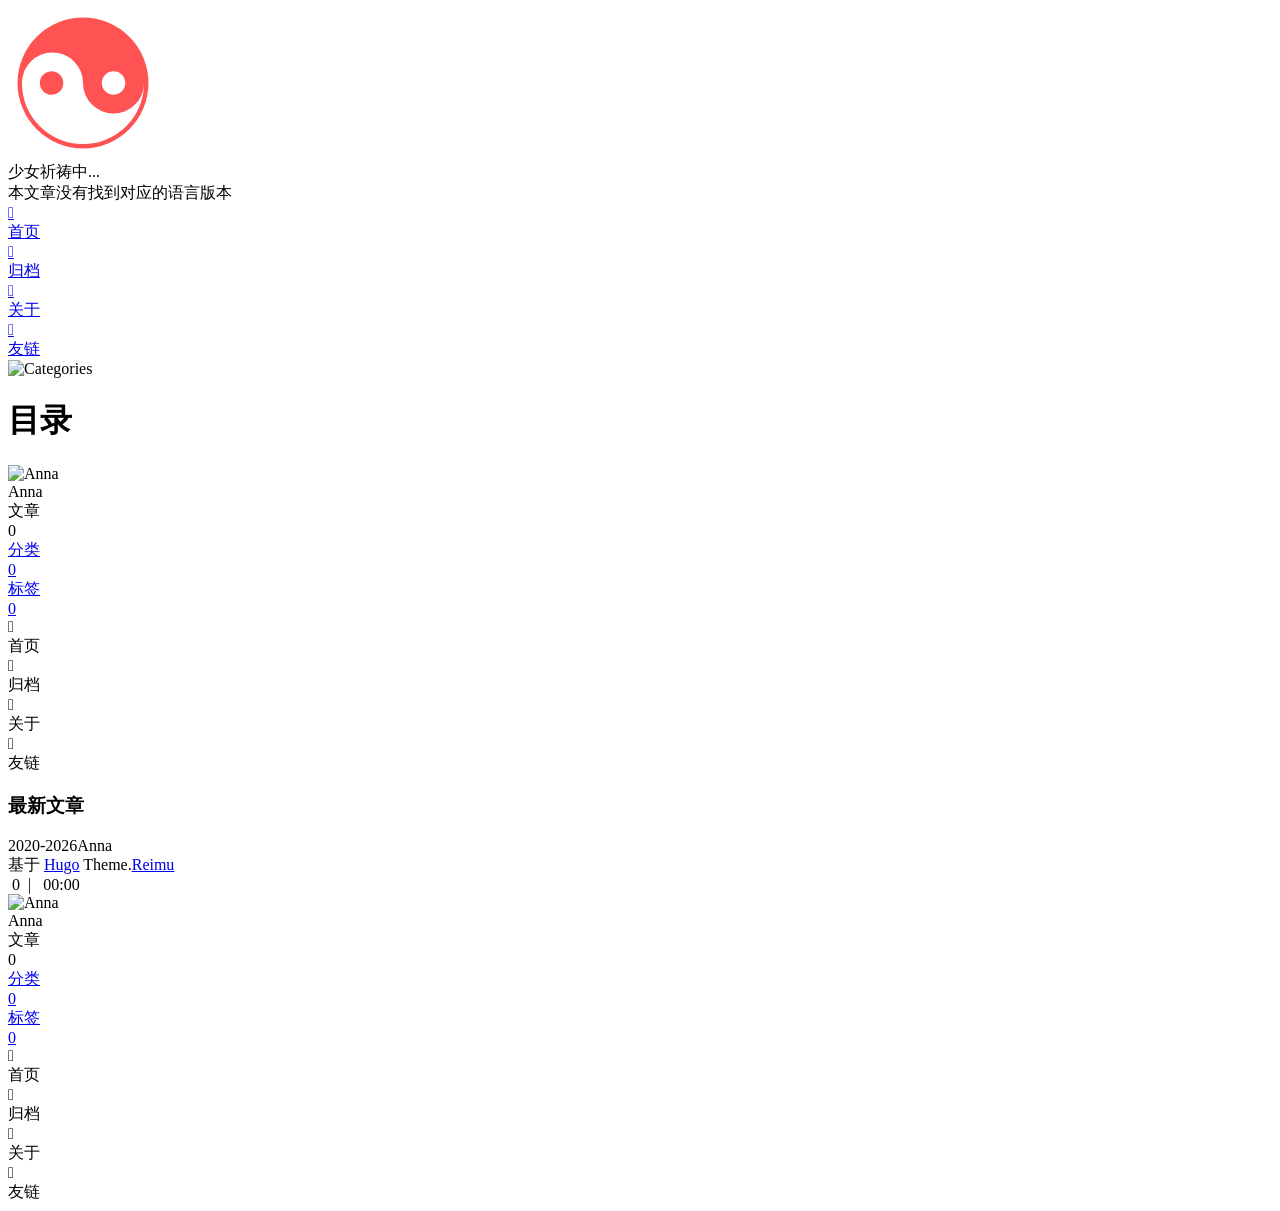
==== categories/index.html @ 035e9e40 "add new post:1.Linux命令ssh" ====
<!doctype html>
<html
  lang="zh-cn" 
  data-theme-mode="auto"
  >
  <head><meta charset="utf-8" />
<meta
  name="viewport"
  content="width=device-width, initial-scale=1, shrink-to-fit=no"
/><title>
  目录 | Anna
</title>
<meta name="description" content=""/><script>
  window.siteConfig = JSON.parse("{\"anchor_icon\":null,\"base\":\"https://lloyal-sudo.github.io/anna/\",\"clipboard\":{\"copyright\":{\"count\":50,\"enable\":false,\"license_type\":\"by-nc-sa\"},\"fail\":{\"en\":\"Copy failed (ﾟ⊿ﾟ)ﾂ\",\"zh-cn\":\"复制失败 (ﾟ⊿ﾟ)ﾂ\"},\"success\":{\"en\":\"Copy successfully (*^▽^*)\",\"zh-cn\":\"复制成功 (*^▽^*)\"}},\"code_block\":{\"expand\":true},\"icon_font\":\"4552607_4k4bc36ef96\",\"outdate\":{\"daysago\":180,\"enable\":false,\"message\":{\"en\":\"This article was last updated on {time}. Please note that the content may no longer be applicable.\",\"zh-cn\":\"本文最后更新于 {time}，请注意文中内容可能已不适用。\"}}}");
  
</script>
<link rel="preconnect" href="https://fonts.gstatic.com" crossorigin />
<link
  rel="preload"
  as="style"
  href="https://fonts.googleapis.com/css?family=Mulish:400,400italic,700,700italic%7cNoto%20Serif%20SC:400,400italic,700,700italic%7c&amp;display=swap"
/>
<link
  rel="stylesheet"
  href="https://fonts.googleapis.com/css?family=Mulish:400,400italic,700,700italic%7cNoto%20Serif%20SC:400,400italic,700,700italic%7c&amp;display=swap"
  media="print"
  onload="this.media='all'"
/>
<link
    rel="preload"
    href="//at.alicdn.com/t/c/font_4552607_4k4bc36ef96.woff2"
    as="font"
    type="font/woff2"
    crossorigin="anonymous"
  /><link rel="stylesheet" href="/anna/css/loader.min.ac746e154f756f8220326eeb52a719f142ab038be5a8ddf30ea5ef15ef2356ea.css" /><meta property="og:type" content="website" />
  <meta property="og:title" content="目录 | Anna" />
  <meta
    property="og:description"
    content=""
  />
  <meta property="og:url" content="https://lloyal-sudo.github.io/anna/categories/" />
  <meta
    property="og:site_name"
    content="欢迎来到紫竹网站"
  />
  <meta property="og:image" content="https://example.com" />
  <meta property="article:author" content="Anna" />
  <meta property="article:published_time" content="0001-01-01T00:00:00&#43;00:00" />
  <meta property="article:modified_time" content="0001-01-01T00:00:00&#43;00:00" /><meta name="twitter:card" content="summary" /><meta name="twitter:image" content="https://example.com" /><link rel="alternate" type="application/rss+xml" href="https://lloyal-sudo.github.io/anna/categories/index.xml" title="欢迎来到紫竹网站">
<link rel="shortcut icon" href="/anna/favicon.ico"><link rel="stylesheet" href="/anna/css/main.min.ab24545bba583493264f1118ca8a20f66bf61c089488ae4fe3852020291c05f8.css" /><link
    rel="preload"
    as="style"
    href="https://npm.webcache.cn/photoswipe@5.4.4/dist/photoswipe.css"
    integrity="sha384-IfxC36XL/toUyJ939C73PcgMuRzAZuIzZxE38drsmO5p6jD7ei&#43;Zx/1oA/0l8ysE" crossorigin="anonymous"
    onload="this.onload=null;this.rel='stylesheet'"
  /><link
    rel="preload"
    as="style"
    href="https://npm.webcache.cn/katex@0.16.24/dist/katex.min.css"
    integrity="sha384-tTgKLjMYmJr94v8qu2PE5MUGSMbyN2xiH266JUB3gpm8vnnJywd1dWSOEfrFz&#43;YI" crossorigin="anonymous"
    onload="this.onload=null;this.rel='stylesheet'"
  /><script
    src="https://npm.webcache.cn/pace-js@1.2.4/pace.min.js"
    
    
    
    
    integrity="sha384-k6YtvFUEIuEFBdrLKJ3YAUbBki333tj1CSUisai5Cswsg9wcLNaPzsTHDswp4Az8" crossorigin="anonymous"></script><link
    rel="stylesheet"
    href="https://npm.webcache.cn/@reimujs/aos@0.1.2/dist/aos.css"
    integrity="sha384-GMRP93c6Hkz9JVKGAuRR3nTS7M07RwPgTFenXiosjq2VbVgvdDNcz1g6Mkj8AONa" crossorigin="anonymous"/></head>
  <body><div id='loader'>
    <div class="loading-left-bg loading-bg"></div>
    <div class="loading-right-bg loading-bg"></div>
    <div class="spinner-box">
      <div class="loading-taichi rotate"><svg width="150" height="150" viewBox="0 0 1024 1024" class="icon" version="1.1" xmlns="https://www.w3.org/2000/svg" shape-rendering="geometricPrecision">
            <path d="M303.5 432A80 80 0 0 1 291.5 592A80 80 0 0 1 303.5 432z" fill="var(--red-1, #ff5252)" />
            <path d="M512 65A447 447 0 0 1 512 959L512 929A417 417 0 0 0 512 95A417 417 0 0 0 512 929L512 959A447 447 0 0 1 512 65z 
          M512 95A417 417 0 0 1 929 512A208.5 208.5 0 0 1 720.5 720.5L720.5 592A80 80 0 0 0 720.5 432A80 80 0 0 0 720.5 592L720.5 720.5A208.5 208.5 0 0 1 512 512A208.5 208.5 0 0 0 303.5 303.5A208.5 208.5 0 0 0 95 512A417 417 0 0 1 512 95z" fill="var(--red-1, #ff5252)" />
          </svg></div><div class="loading-word">少女祈祷中...</div>
    </div>
  </div>
  </div>
  <script>
    var time = null;
    var loaderEl = document.getElementById('loader');
    var startLoading = () => {
      time = Date.now();
      loaderEl.classList.remove("loading");
    }
    var hideLoader = () => {
      document.body.style.overflow = 'auto';
      loader.classList.add('loading');
    };

    var endLoading = () => {
      if (!time) {
        hideLoader();
      } else {
        if (Date.now() - time > 500) {
          time = null;
          hideLoader();
        } else {
          setTimeout(endLoading, 500 - (Date.now() - time));
          time = null;
        }
      }
    }
    window.addEventListener('DOMContentLoaded', endLoading);
    loaderEl.addEventListener('click', endLoading);
  </script><div id="copy-tooltip"></div>
<div id="lang-tooltip">
本文章没有找到对应的语言版本
</div>
<div id="heatmap-tooltip"></div><div id="container">
      <div id="wrap"><div id="header-nav">
  <nav id="main-nav" aria-label="Primary navigation"><a class="main-nav-link-wrap" href="/anna/"><div class='main-nav-icon icon rotate'>&#xe62b;</div><span class="main-nav-link">首页</span>
      </a><a class="main-nav-link-wrap" href="/anna/archives"><div class='main-nav-icon icon rotate'>&#xe62b;</div><span class="main-nav-link">归档</span>
      </a><a class="main-nav-link-wrap" href="/anna/about"><div class='main-nav-icon icon rotate'>&#xe62b;</div><span class="main-nav-link">关于</span>
      </a><a class="main-nav-link-wrap" href="/anna/friend"><div class='main-nav-icon icon rotate'>&#xe62b;</div><span class="main-nav-link">友链</span>
      </a><a id="main-nav-toggle" class="nav-icon" aria-label="Toggle navigation" role="button"></a>
  </nav>
  <nav id="sub-nav" aria-label="Secondary navigation"><a id="nav-rss-link" class="nav-icon" href="/anna/categories/index.xml" title="RSS 订阅" aria-label="RSS 订阅" target="_blank"></a></nav><a href="https://github.com/D-Sketon/hugo-theme-reimu" class="triangle-badge" title="github" target="_blank" rel="noopener nofollow noreferrer">
      <div class="icon icon-github triangle-badge-icon"></div>
    </a></div>
<header id="header" aria-label="Site header"><picture><source media="(max-width: 479px)" srcset="/anna/images/banner-600w.webp"><source media="(max-width: 799px)" srcset="/anna/images/banner-800w.webp"><source media="(min-width: 800px)" srcset="/anna/images/banner.webp"><img  fetchpriority="high" src="https://example.com" alt="Categories"></picture><img alt="Categories" style="visibility: hidden;"><div id="header-outer">
    <div id="header-title"><span id="logo">
            <h1 data-aos="slide-up">目录</h1>
          </span><h2 id="subtitle-wrap" data-aos="slide-down"></h2></div>
  </div>
</header><div id="content"
          aria-label="Page content"
          
          class="sidebar-right"  ><aside id="sidebar" aria-label="Sidebar"><div class="sidebar-wrapper-container "><div class="sidebar-wrapper">
    <div
      class="sidebar-wrap"
      data-aos="fade-up"
    ><div class="sidebar-author">
  <img
    data-src="/anna/avatar/avatar.webp"
    data-sizes="auto"
    alt="Anna"
    class="lazyload"
  />
  <div class="sidebar-author-name">Anna</div>
  <div class="sidebar-description"></div>
</div>
<div class="sidebar-state">
  <div class="sidebar-state-article">
    <div>文章</div><div class="sidebar-state-number">0</div>
  </div>
  <a class="sidebar-state-category" href="/anna/categories/" aria-label="sidebar-state-category-link">
    <div>分类</div>
    <div class="sidebar-state-number">
      0
    </div>
  </a>
  <a class="sidebar-state-tag" href="/anna/tags/" aria-label="sidebar-state-tag-link">
    <div>标签</div>
    <div class="sidebar-state-number">0</div>
  </a>
</div>
<div class="sidebar-social" ></div><div class="sidebar-menu"><div class="sidebar-menu-link-wrap">
      <a
        class="sidebar-menu-link-dummy"
        href="/anna/"
        aria-label="首页"
      ></a><div class='sidebar-menu-icon icon rotate'>&#xe62b;</div><div class="sidebar-menu-link">首页</div>
    </div><div class="sidebar-menu-link-wrap">
      <a
        class="sidebar-menu-link-dummy"
        href="/anna/archives"
        aria-label="归档"
      ></a><div class='sidebar-menu-icon icon rotate'>&#xe62b;</div><div class="sidebar-menu-link">归档</div>
    </div><div class="sidebar-menu-link-wrap">
      <a
        class="sidebar-menu-link-dummy"
        href="/anna/about"
        aria-label="关于"
      ></a><div class='sidebar-menu-icon icon rotate'>&#xe62b;</div><div class="sidebar-menu-link">关于</div>
    </div><div class="sidebar-menu-link-wrap">
      <a
        class="sidebar-menu-link-dummy"
        href="/anna/friend"
        aria-label="友链"
      ></a><div class='sidebar-menu-icon icon rotate'>&#xe62b;</div><div class="sidebar-menu-link">友链</div>
    </div></div></div>
  </div><div class="sidebar-widget"><div class="widget-wrapper">
    <div
      class="widget-wrap"
      data-aos="fade-up"
    >
      <h3 class="widget-title">最新文章</h3>
      <div class="widget">
        <ul></ul>
      </div>
    </div>
  </div></div></div></aside>
<section id="main" aria-label="Main content"><div
    class="archives-outer-wrap"
    data-aos="fade-up"
  >
    <div
      class="
        category-wrap
      "
    ></div>
  </div></section>
        </div><footer id="footer" aria-label="Site footer">
  <div style="width: 100%; overflow: hidden">
    <div class="footer-line"></div>
  </div>
  <div id="footer-info"><div>
      <span class="icon-copyright"></span>2020-2026<span class="footer-info-sep rotate"></span>Anna
    </div><div>
        基于&nbsp;<a
          href="https://gohugo.io/"
          target="_blank"
          rel="noopener nofollow noreferrer"
          >Hugo</a
        >&nbsp;Theme.<a
          href="https://github.com/D-Sketon/hugo-theme-reimu"
          target="_blank"
          rel="noopener nofollow noreferrer"
          >Reimu</a
        >
      </div><div>
        <span class="icon-brush"
          >&nbsp;0</span
        >
        &nbsp;|&nbsp;
        <span class="icon-coffee">&nbsp;00:00</span>
      </div></div>
</footer>
<div class="sidebar-top">
            <div class="sidebar-top-taichi rotate"></div>
            <div class="arrow-up"></div>
          </div><div id="mask" class="hide"></div>
      </div><nav id="mobile-nav" aria-label="Mobile navigation">
  <div class="sidebar-wrap"><div class="sidebar-author">
  <img
    data-src="/anna/avatar/avatar.webp"
    data-sizes="auto"
    alt="Anna"
    class="lazyload"
  />
  <div class="sidebar-author-name">Anna</div>
  <div class="sidebar-description"></div>
</div>
<div class="sidebar-state">
  <div class="sidebar-state-article">
    <div>文章</div><div class="sidebar-state-number">0</div>
  </div>
  <a class="sidebar-state-category" href="/anna/categories/" aria-label="sidebar-state-category-link">
    <div>分类</div>
    <div class="sidebar-state-number">
      0
    </div>
  </a>
  <a class="sidebar-state-tag" href="/anna/tags/" aria-label="sidebar-state-tag-link">
    <div>标签</div>
    <div class="sidebar-state-number">0</div>
  </a>
</div>
<div class="sidebar-social" ></div><div class="sidebar-menu"><div class="sidebar-menu-link-wrap">
      <a
        class="sidebar-menu-link-dummy"
        href="/anna/"
        aria-label="首页"
      ></a><div class='sidebar-menu-icon icon rotate'>&#xe62b;</div><div class="sidebar-menu-link">首页</div>
    </div><div class="sidebar-menu-link-wrap">
      <a
        class="sidebar-menu-link-dummy"
        href="/anna/archives"
        aria-label="归档"
      ></a><div class='sidebar-menu-icon icon rotate'>&#xe62b;</div><div class="sidebar-menu-link">归档</div>
    </div><div class="sidebar-menu-link-wrap">
      <a
        class="sidebar-menu-link-dummy"
        href="/anna/about"
        aria-label="关于"
      ></a><div class='sidebar-menu-icon icon rotate'>&#xe62b;</div><div class="sidebar-menu-link">关于</div>
    </div><div class="sidebar-menu-link-wrap">
      <a
        class="sidebar-menu-link-dummy"
        href="/anna/friend"
        aria-label="友链"
      ></a><div class='sidebar-menu-icon icon rotate'>&#xe62b;</div><div class="sidebar-menu-link">友链</div>
    </div></div></div></nav>
</div><meting-js
        theme="var(--color-link)"
        id="2265921590"server="netease"type="playlist"fixed="true">
      </meting-js><script
    src="https://npm.webcache.cn/lazysizes@5.3.2/lazysizes.min.js"
    
    
    
    
    integrity="sha384-3gT/vsepWkfz/ff7PpWNUeMzeWoH3cDhm/A8jM7ouoAK0/fP/9bcHHR5kHq2nf&#43;e" crossorigin="anonymous"></script><script
    src="https://npm.webcache.cn/clipboard@2.0.11/dist/clipboard.min.js"
    
    
    
    
    integrity="sha384-J08i8An/QeARD9ExYpvphB8BsyOj3Gh2TSh1aLINKO3L0cMSH2dN3E22zFoXEi0Q" crossorigin="anonymous"></script><script src="/anna/js/main.js" integrity="" crossorigin="anonymous"  ></script><script src="/anna/js/aos.js" integrity="" crossorigin="anonymous"  ></script><script>
    var aosInit = () => {
      AOS.init({
        duration: 1000,
        easing: "ease",
        once: true,
        offset: 50,
      });
    };
    if (document.readyState === "loading") {
      document.addEventListener("DOMContentLoaded", aosInit);
    } else {
      aosInit();
    }
  </script><script src="/anna/js/pjax_main.js" integrity="" crossorigin="anonymous" data-pjax ></script><script>
  var setupFirework = () => {
    if (! false  || !window.matchMedia('(max-width: 768px)').matches) {
      if (window.firework) {
        const options = JSON.parse("{\"excludeelements\":[\"a\",\"button\"],\"particles\":[{\"colors\":[\"var(--red-1)\",\"var(--red-2)\",\"var(--red-3)\",\"var(--red-4)\"],\"duration\":[1200,1800],\"easing\":\"easeOutExpo\",\"move\":[\"emit\"],\"number\":20,\"shape\":\"circle\",\"shapeOptions\":{\"alpha\":[0.3,0.5],\"radius\":[16,32]}},{\"colors\":[\"var(--red-0)\"],\"duration\":[1200,1800],\"easing\":\"easeOutExpo\",\"move\":[\"diffuse\"],\"number\":1,\"shape\":\"circle\",\"shapeOptions\":{\"alpha\":[0.2,0.5],\"lineWidth\":6,\"radius\":20}}]}");
        options.excludeElements = options.excludeelements;
        delete options.excludeelements;
        window.firework(options);
      }
    }
  }
</script><script
    src="https://npm.webcache.cn/mouse-firework@0.2.0/dist/index.umd.js"
    defer
    
    
    onload="setupFirework()"
    integrity="sha384-qi9WggRt19tv8Vc7pCHW3ulMNLwrn515zaLEWZjl1px07vz8&#43;pUoWX8n1rgq282T" crossorigin="anonymous"></script>

<div id="lazy-script">
  <div><script data-pjax>
        window.REIMU_POST = {
          author: "Anna",
          title: "Categories",
          url: "https:\/\/lloyal-sudo.github.io\/anna\/categories\/",
          description: "",
          cover: "https:\/\/example.com",
        };
      </script><script src="/anna/js/insert_highlight.js" integrity="" crossorigin="anonymous" data-pjax ></script><script src="/anna/js/tabs.js" integrity="" crossorigin="anonymous" data-pjax defer></script><script type="module" data-pjax>const PhotoSwipeLightbox = (await safeImport("https:\/\/npm.webcache.cn\/photoswipe@5.4.4\/dist\/photoswipe-lightbox.esm.min.js", "sha384-DiL6M\/gG\u002bwmTxmCRZyD1zee6lIhawn5TGvED0FOh7fXcN9B0aZ9dexSF\/N6lrZi\/")).default;const initPswp = (gallery, children) => {
          if (_$$(`${gallery} ${children}`).length > 0) {
            new PhotoSwipeLightbox({
              gallery,
              children,pswpModule: () => safeImport("https:\/\/npm.webcache.cn\/photoswipe@5.4.4\/dist\/photoswipe.esm.min.js", "sha384-WkkO3GCmgkC3VQWpaV8DqhKJqpzpF9JoByxDmnV8\u002boTJ7m3DfYEWX1fu1scuS4\u002bs")}).init();
          }
        }
        const pswp = () => {
          initPswp('.article-entry', 'a.article-gallery-item');
          initPswp('.article-gallery', 'a.article-gallery-item');
        }
        pswp()
      </script><script
    src="https://npm.webcache.cn/qrcode@1.5.1/build/qrcode.js"
    defer
    
    data-pjax
    
    integrity="sha384-VT1EeewTCEXgndcPMQ0PzV&#43;uVFYjxFIjmAA7s5gcMX9t4Dt5TD&#43;OVQIn7NJWIXn7" crossorigin="anonymous"></script><script
    src="https://npm.webcache.cn/@zumer/snapdom@1.9.14/dist/snapdom.min.js"
    defer
    
    data-pjax
    
    integrity="sha384-OEQ&#43;fJp/Mvi2uzBREXybtxryJvLytWapuHu4EE6LPwTKUwATYcc55tPPcZTzVcmx" crossorigin="anonymous"></script></div>
</div><script>
    if ('serviceWorker' in navigator) {
      navigator.serviceWorker.getRegistrations().then((registrations) => {
        for (let registration of registrations) {
          registration.unregister();
        }
      });
    }
  </script><script>
  const reimuCopyright = String.raw`
   ______     ______     __     __    __     __  __    
  /\  == \   /\  ___\   /\ \   /\ "-./  \   /\ \/\ \   
  \ \  __<   \ \  __\   \ \ \  \ \ \-./\ \  \ \ \_\ \  
   \ \_\ \_\  \ \_____\  \ \_\  \ \_\ \ \_\  \ \_____\ 
    \/_/ /_/   \/_____/   \/_/   \/_/  \/_/   \/_____/ 
                                                    
  `;
  console.log(String.raw`%c ${reimuCopyright}`, "color: #ff5252;");
  console.log(
    "%c Theme.Reimu" + " %c https://github.com/D-Sketon/hugo-theme-reimu ",
    "color: white; background: #ff5252; padding:5px 0;",
    "padding:4px;border:1px solid #ff5252;",
  );
</script></body>
</html>
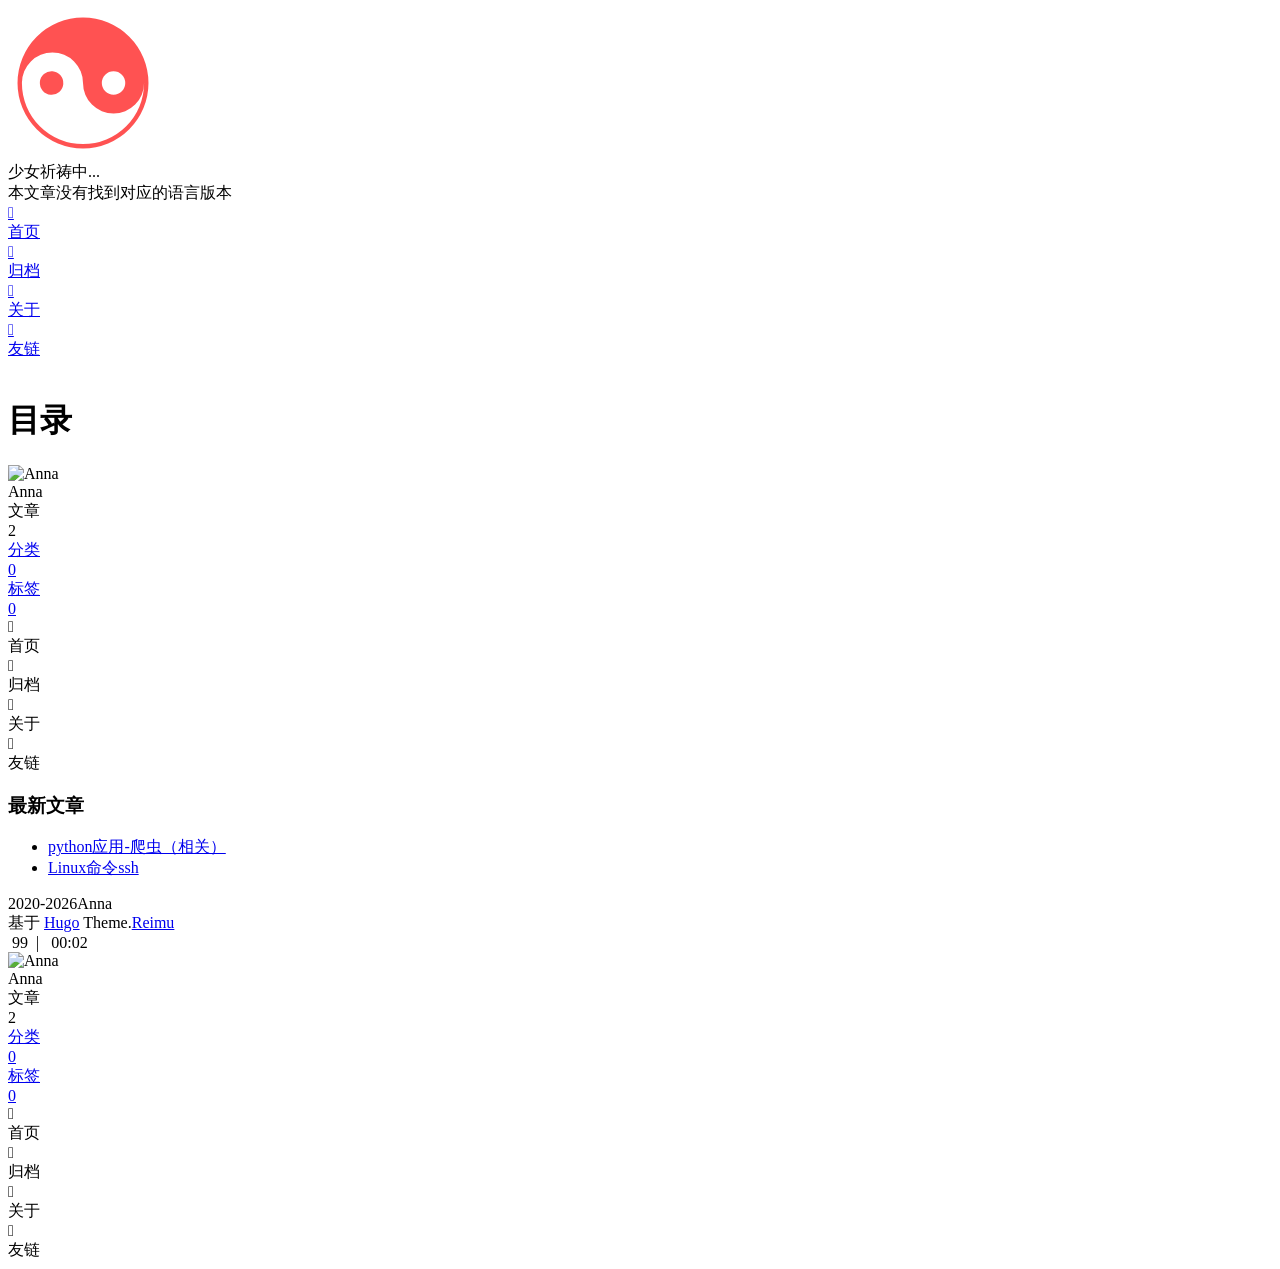
==== commit 337c832b: "add new post:python应用-爬虫（相关）" ====
--- a/categories/index.html
+++ b/categories/index.html
@@ -147,7 +147,7 @@
 </div>
 <div class="sidebar-state">
   <div class="sidebar-state-article">
-    <div>文章</div><div class="sidebar-state-number">0</div>
+    <div>文章</div><div class="sidebar-state-number">2</div>
   </div>
   <a class="sidebar-state-category" href="/anna/categories/" aria-label="sidebar-state-category-link">
     <div>分类</div>
@@ -192,7 +192,11 @@
     >
       <h3 class="widget-title">最新文章</h3>
       <div class="widget">
-        <ul></ul>
+        <ul><li>
+              <a href="/anna/post/anna02/" title="python应用-爬虫（相关）">python应用-爬虫（相关）</a>
+            </li><li>
+              <a href="/anna/post/anna01/" title="Linux命令ssh">Linux命令ssh</a>
+            </li></ul>
       </div>
     </div>
   </div></div></div></aside>
@@ -226,10 +230,10 @@
         >
       </div><div>
         <span class="icon-brush"
-          >&nbsp;0</span
+          >&nbsp;99</span
         >
         &nbsp;|&nbsp;
-        <span class="icon-coffee">&nbsp;00:00</span>
+        <span class="icon-coffee">&nbsp;00:02</span>
       </div></div>
 </footer>
 <div class="sidebar-top">
@@ -249,7 +253,7 @@
 </div>
 <div class="sidebar-state">
   <div class="sidebar-state-article">
-    <div>文章</div><div class="sidebar-state-number">0</div>
+    <div>文章</div><div class="sidebar-state-number">2</div>
   </div>
   <a class="sidebar-state-category" href="/anna/categories/" aria-label="sidebar-state-category-link">
     <div>分类</div>
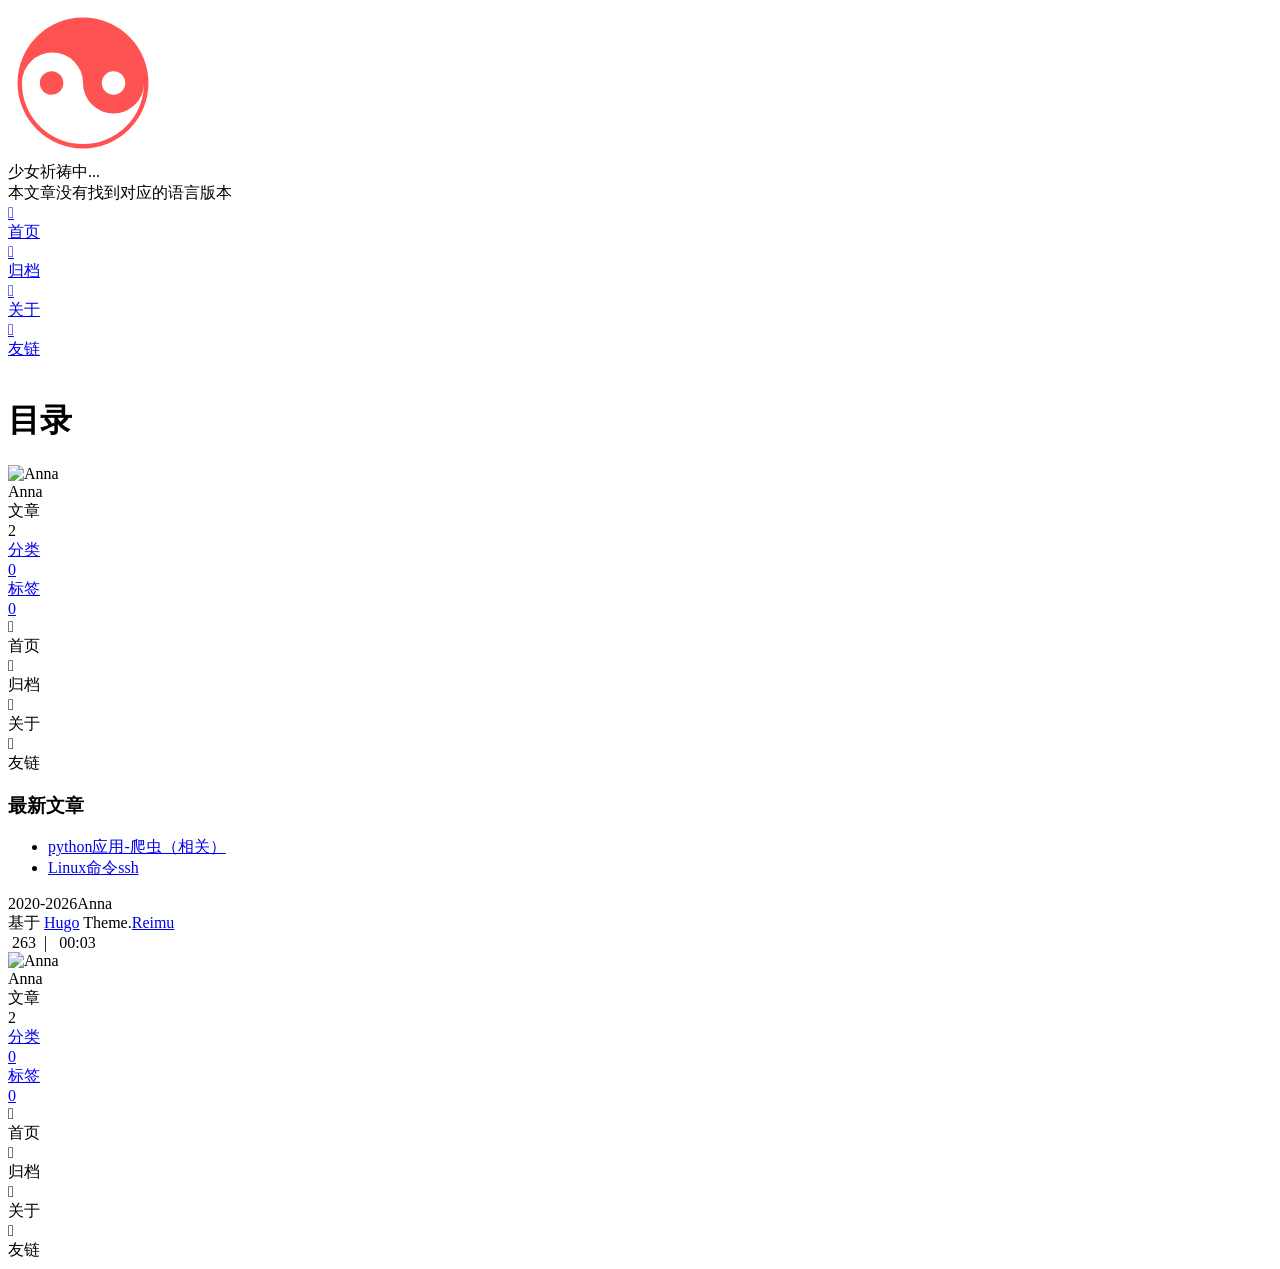
==== commit 507786dc: "add new post:python应用-爬虫（相关）" ====
--- a/categories/index.html
+++ b/categories/index.html
@@ -230,10 +230,10 @@
         >
       </div><div>
         <span class="icon-brush"
-          >&nbsp;99</span
+          >&nbsp;263</span
         >
         &nbsp;|&nbsp;
-        <span class="icon-coffee">&nbsp;00:02</span>
+        <span class="icon-coffee">&nbsp;00:03</span>
       </div></div>
 </footer>
 <div class="sidebar-top">
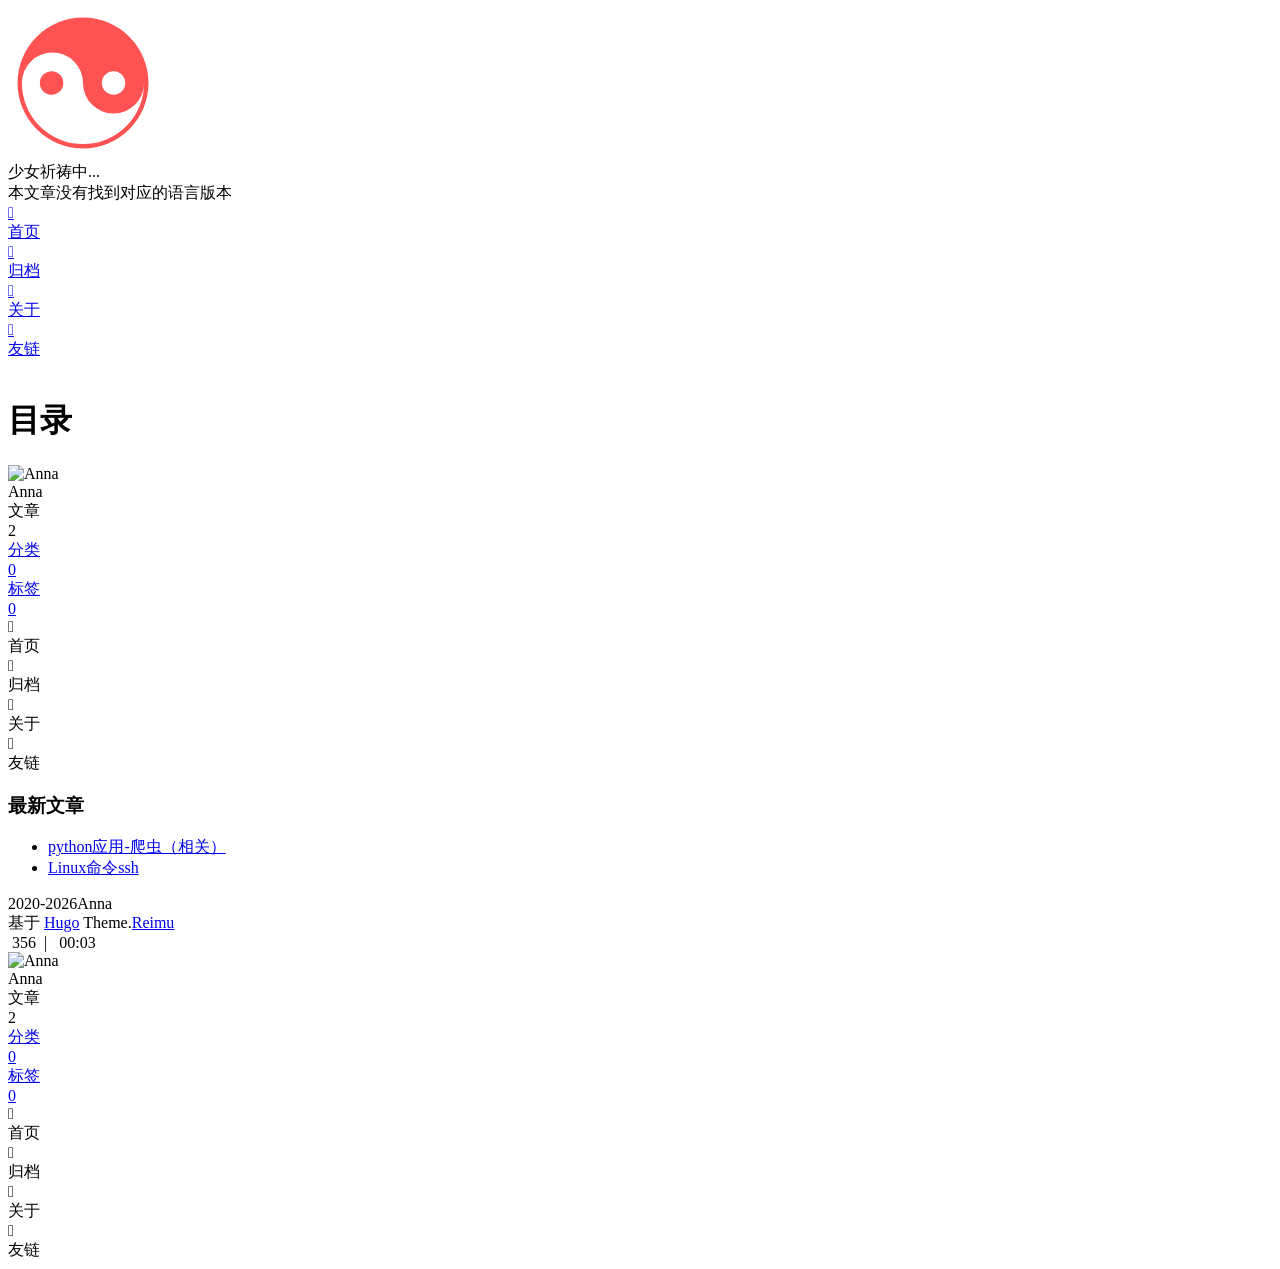
==== commit cbd419c2: "add new post:python应用-爬虫（相关）" ====
--- a/categories/index.html
+++ b/categories/index.html
@@ -3,7 +3,7 @@
   lang="zh-cn" 
   data-theme-mode="auto"
   >
-  <head><meta charset="utf-8" />
+  <head><script src="/anna/livereload.js?mindelay=10&amp;v=2&amp;port=1313&amp;path=anna/livereload" data-no-instant defer></script><meta charset="utf-8" />
 <meta
   name="viewport"
   content="width=device-width, initial-scale=1, shrink-to-fit=no"
@@ -11,7 +11,7 @@
   目录 | Anna
 </title>
 <meta name="description" content=""/><script>
-  window.siteConfig = JSON.parse("{\"anchor_icon\":null,\"base\":\"https://lloyal-sudo.github.io/anna/\",\"clipboard\":{\"copyright\":{\"count\":50,\"enable\":false,\"license_type\":\"by-nc-sa\"},\"fail\":{\"en\":\"Copy failed (ﾟ⊿ﾟ)ﾂ\",\"zh-cn\":\"复制失败 (ﾟ⊿ﾟ)ﾂ\"},\"success\":{\"en\":\"Copy successfully (*^▽^*)\",\"zh-cn\":\"复制成功 (*^▽^*)\"}},\"code_block\":{\"expand\":true},\"icon_font\":\"4552607_4k4bc36ef96\",\"outdate\":{\"daysago\":180,\"enable\":false,\"message\":{\"en\":\"This article was last updated on {time}. Please note that the content may no longer be applicable.\",\"zh-cn\":\"本文最后更新于 {time}，请注意文中内容可能已不适用。\"}}}");
+  window.siteConfig = JSON.parse("{\"anchor_icon\":null,\"base\":\"http://localhost:1313/anna/\",\"clipboard\":{\"copyright\":{\"count\":50,\"enable\":false,\"license_type\":\"by-nc-sa\"},\"fail\":{\"en\":\"Copy failed (ﾟ⊿ﾟ)ﾂ\",\"zh-cn\":\"复制失败 (ﾟ⊿ﾟ)ﾂ\"},\"success\":{\"en\":\"Copy successfully (*^▽^*)\",\"zh-cn\":\"复制成功 (*^▽^*)\"}},\"code_block\":{\"expand\":true},\"icon_font\":\"4552607_4k4bc36ef96\",\"outdate\":{\"daysago\":180,\"enable\":false,\"message\":{\"en\":\"This article was last updated on {time}. Please note that the content may no longer be applicable.\",\"zh-cn\":\"本文最后更新于 {time}，请注意文中内容可能已不适用。\"}}}");
   
 </script>
 <link rel="preconnect" href="https://fonts.gstatic.com" crossorigin />
@@ -32,13 +32,13 @@
     as="font"
     type="font/woff2"
     crossorigin="anonymous"
-  /><link rel="stylesheet" href="/anna/css/loader.min.ac746e154f756f8220326eeb52a719f142ab038be5a8ddf30ea5ef15ef2356ea.css" /><meta property="og:type" content="website" />
+  /><link rel="stylesheet" href="/anna/css/loader.css" /><meta property="og:type" content="website" />
   <meta property="og:title" content="目录 | Anna" />
   <meta
     property="og:description"
     content=""
   />
-  <meta property="og:url" content="https://lloyal-sudo.github.io/anna/categories/" />
+  <meta property="og:url" content="http://localhost:1313/anna/categories/" />
   <meta
     property="og:site_name"
     content="欢迎来到紫竹网站"
@@ -46,8 +46,8 @@
   <meta property="og:image" content="https://example.com" />
   <meta property="article:author" content="Anna" />
   <meta property="article:published_time" content="0001-01-01T00:00:00&#43;00:00" />
-  <meta property="article:modified_time" content="0001-01-01T00:00:00&#43;00:00" /><meta name="twitter:card" content="summary" /><meta name="twitter:image" content="https://example.com" /><link rel="alternate" type="application/rss+xml" href="https://lloyal-sudo.github.io/anna/categories/index.xml" title="欢迎来到紫竹网站">
-<link rel="shortcut icon" href="/anna/favicon.ico"><link rel="stylesheet" href="/anna/css/main.min.ab24545bba583493264f1118ca8a20f66bf61c089488ae4fe3852020291c05f8.css" /><link
+  <meta property="article:modified_time" content="0001-01-01T00:00:00&#43;00:00" /><meta name="twitter:card" content="summary" /><meta name="twitter:image" content="https://example.com" /><link rel="alternate" type="application/rss+xml" href="http://localhost:1313/anna/categories/index.xml" title="欢迎来到紫竹网站">
+<link rel="shortcut icon" href="/anna/favicon.ico"><link rel="stylesheet" href="/anna/css/main.css" /><link
     rel="preload"
     as="style"
     href="https://npm.webcache.cn/photoswipe@5.4.4/dist/photoswipe.css"
@@ -230,7 +230,7 @@
         >
       </div><div>
         <span class="icon-brush"
-          >&nbsp;263</span
+          >&nbsp;356</span
         >
         &nbsp;|&nbsp;
         <span class="icon-coffee">&nbsp;00:03</span>
@@ -306,7 +306,7 @@
     
     
     
-    integrity="sha384-J08i8An/QeARD9ExYpvphB8BsyOj3Gh2TSh1aLINKO3L0cMSH2dN3E22zFoXEi0Q" crossorigin="anonymous"></script><script src="/anna/js/main.js" integrity="" crossorigin="anonymous"  ></script><script src="/anna/js/aos.js" integrity="" crossorigin="anonymous"  ></script><script>
+    integrity="sha384-J08i8An/QeARD9ExYpvphB8BsyOj3Gh2TSh1aLINKO3L0cMSH2dN3E22zFoXEi0Q" crossorigin="anonymous"></script><script src="/anna/js/main.js"  ></script><script src="/anna/js/aos.js"  ></script><script>
     var aosInit = () => {
       AOS.init({
         duration: 1000,
@@ -320,7 +320,7 @@
     } else {
       aosInit();
     }
-  </script><script src="/anna/js/pjax_main.js" integrity="" crossorigin="anonymous" data-pjax ></script><script>
+  </script><script src="/anna/js/pjax_main.js" data-pjax ></script><script>
   var setupFirework = () => {
     if (! false  || !window.matchMedia('(max-width: 768px)').matches) {
       if (window.firework) {
@@ -344,11 +344,11 @@
         window.REIMU_POST = {
           author: "Anna",
           title: "Categories",
-          url: "https:\/\/lloyal-sudo.github.io\/anna\/categories\/",
+          url: "http:\/\/localhost:1313\/anna\/categories\/",
           description: "",
           cover: "https:\/\/example.com",
         };
-      </script><script src="/anna/js/insert_highlight.js" integrity="" crossorigin="anonymous" data-pjax ></script><script src="/anna/js/tabs.js" integrity="" crossorigin="anonymous" data-pjax defer></script><script type="module" data-pjax>const PhotoSwipeLightbox = (await safeImport("https:\/\/npm.webcache.cn\/photoswipe@5.4.4\/dist\/photoswipe-lightbox.esm.min.js", "sha384-DiL6M\/gG\u002bwmTxmCRZyD1zee6lIhawn5TGvED0FOh7fXcN9B0aZ9dexSF\/N6lrZi\/")).default;const initPswp = (gallery, children) => {
+      </script><script src="/anna/js/insert_highlight.js" data-pjax ></script><script src="/anna/js/tabs.js" data-pjax defer></script><script type="module" data-pjax>const PhotoSwipeLightbox = (await safeImport("https:\/\/npm.webcache.cn\/photoswipe@5.4.4\/dist\/photoswipe-lightbox.esm.min.js", "sha384-DiL6M\/gG\u002bwmTxmCRZyD1zee6lIhawn5TGvED0FOh7fXcN9B0aZ9dexSF\/N6lrZi\/")).default;const initPswp = (gallery, children) => {
           if (_$$(`${gallery} ${children}`).length > 0) {
             new PhotoSwipeLightbox({
               gallery,
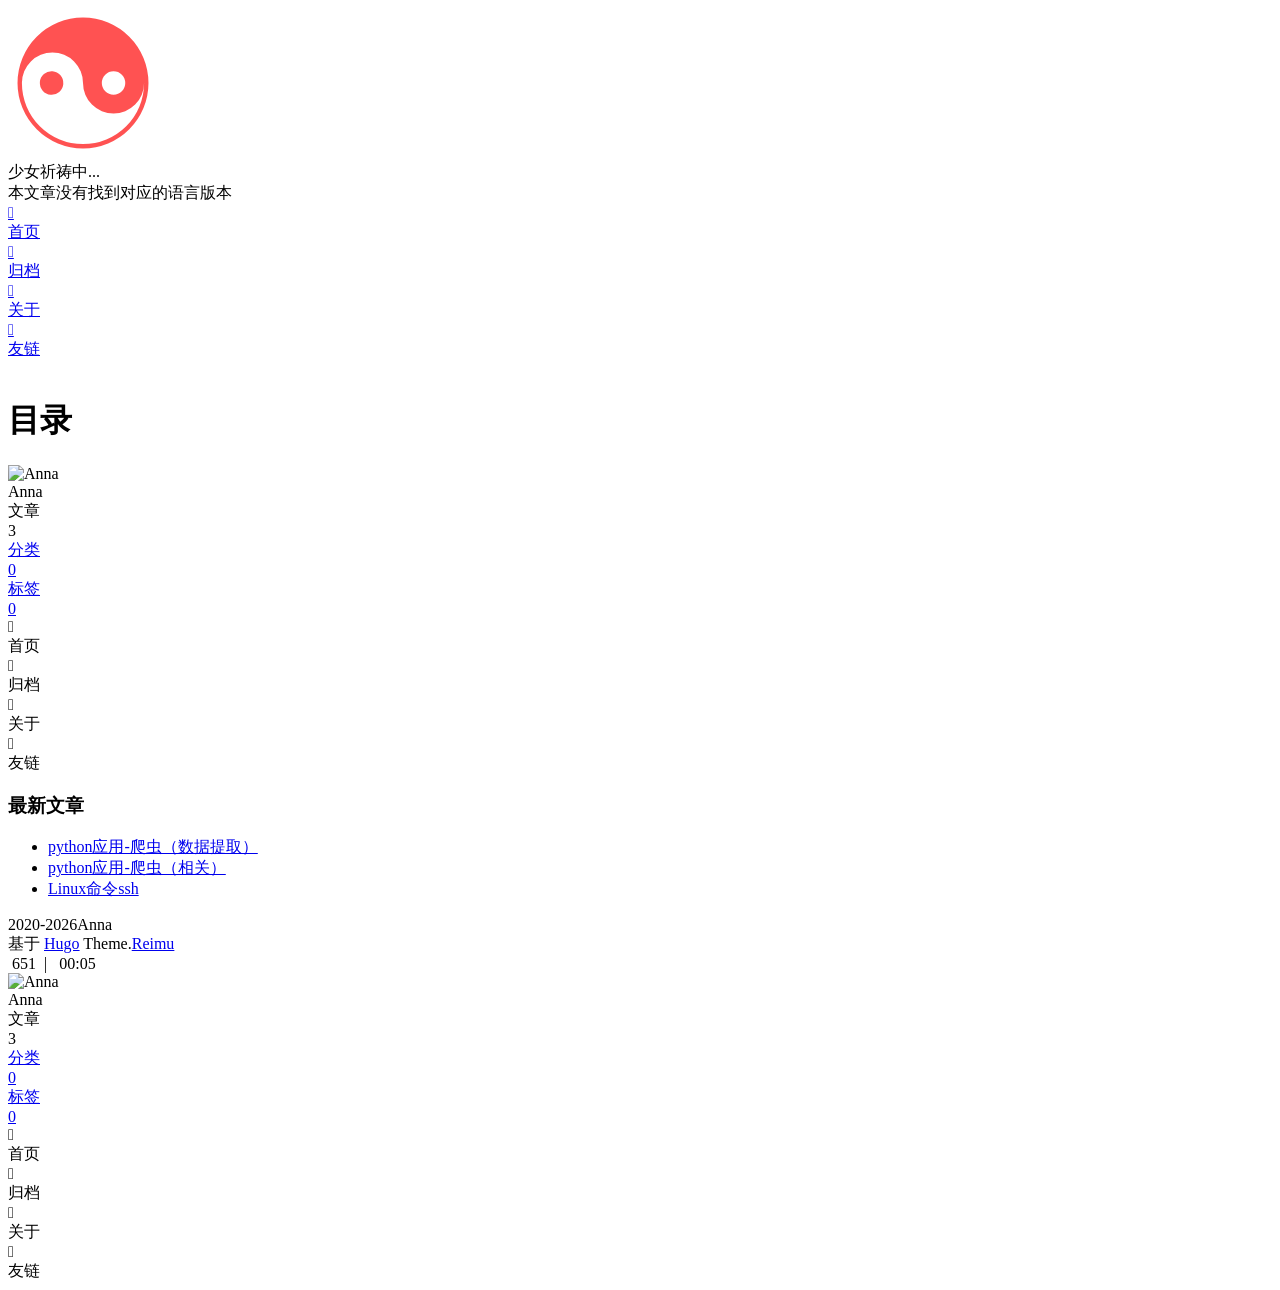
==== commit eff96964: "add new post:" ====
--- a/categories/index.html
+++ b/categories/index.html
@@ -3,7 +3,7 @@
   lang="zh-cn" 
   data-theme-mode="auto"
   >
-  <head><script src="/anna/livereload.js?mindelay=10&amp;v=2&amp;port=1313&amp;path=anna/livereload" data-no-instant defer></script><meta charset="utf-8" />
+  <head><meta charset="utf-8" />
 <meta
   name="viewport"
   content="width=device-width, initial-scale=1, shrink-to-fit=no"
@@ -11,7 +11,7 @@
   目录 | Anna
 </title>
 <meta name="description" content=""/><script>
-  window.siteConfig = JSON.parse("{\"anchor_icon\":null,\"base\":\"http://localhost:1313/anna/\",\"clipboard\":{\"copyright\":{\"count\":50,\"enable\":false,\"license_type\":\"by-nc-sa\"},\"fail\":{\"en\":\"Copy failed (ﾟ⊿ﾟ)ﾂ\",\"zh-cn\":\"复制失败 (ﾟ⊿ﾟ)ﾂ\"},\"success\":{\"en\":\"Copy successfully (*^▽^*)\",\"zh-cn\":\"复制成功 (*^▽^*)\"}},\"code_block\":{\"expand\":true},\"icon_font\":\"4552607_4k4bc36ef96\",\"outdate\":{\"daysago\":180,\"enable\":false,\"message\":{\"en\":\"This article was last updated on {time}. Please note that the content may no longer be applicable.\",\"zh-cn\":\"本文最后更新于 {time}，请注意文中内容可能已不适用。\"}}}");
+  window.siteConfig = JSON.parse("{\"anchor_icon\":null,\"base\":\"https://lloyal-sudo.github.io/anna/\",\"clipboard\":{\"copyright\":{\"count\":50,\"enable\":false,\"license_type\":\"by-nc-sa\"},\"fail\":{\"en\":\"Copy failed (ﾟ⊿ﾟ)ﾂ\",\"zh-cn\":\"复制失败 (ﾟ⊿ﾟ)ﾂ\"},\"success\":{\"en\":\"Copy successfully (*^▽^*)\",\"zh-cn\":\"复制成功 (*^▽^*)\"}},\"code_block\":{\"expand\":true},\"icon_font\":\"4552607_4k4bc36ef96\",\"outdate\":{\"daysago\":180,\"enable\":false,\"message\":{\"en\":\"This article was last updated on {time}. Please note that the content may no longer be applicable.\",\"zh-cn\":\"本文最后更新于 {time}，请注意文中内容可能已不适用。\"}}}");
   
 </script>
 <link rel="preconnect" href="https://fonts.gstatic.com" crossorigin />
@@ -32,13 +32,13 @@
     as="font"
     type="font/woff2"
     crossorigin="anonymous"
-  /><link rel="stylesheet" href="/anna/css/loader.css" /><meta property="og:type" content="website" />
+  /><link rel="stylesheet" href="/anna/css/loader.min.ac746e154f756f8220326eeb52a719f142ab038be5a8ddf30ea5ef15ef2356ea.css" /><meta property="og:type" content="website" />
   <meta property="og:title" content="目录 | Anna" />
   <meta
     property="og:description"
     content=""
   />
-  <meta property="og:url" content="http://localhost:1313/anna/categories/" />
+  <meta property="og:url" content="https://lloyal-sudo.github.io/anna/categories/" />
   <meta
     property="og:site_name"
     content="欢迎来到紫竹网站"
@@ -46,8 +46,8 @@
   <meta property="og:image" content="https://example.com" />
   <meta property="article:author" content="Anna" />
   <meta property="article:published_time" content="0001-01-01T00:00:00&#43;00:00" />
-  <meta property="article:modified_time" content="0001-01-01T00:00:00&#43;00:00" /><meta name="twitter:card" content="summary" /><meta name="twitter:image" content="https://example.com" /><link rel="alternate" type="application/rss+xml" href="http://localhost:1313/anna/categories/index.xml" title="欢迎来到紫竹网站">
-<link rel="shortcut icon" href="/anna/favicon.ico"><link rel="stylesheet" href="/anna/css/main.css" /><link
+  <meta property="article:modified_time" content="0001-01-01T00:00:00&#43;00:00" /><meta name="twitter:card" content="summary" /><meta name="twitter:image" content="https://example.com" /><link rel="alternate" type="application/rss+xml" href="https://lloyal-sudo.github.io/anna/categories/index.xml" title="欢迎来到紫竹网站">
+<link rel="shortcut icon" href="/anna/favicon.ico"><link rel="stylesheet" href="/anna/css/main.min.ab24545bba583493264f1118ca8a20f66bf61c089488ae4fe3852020291c05f8.css" /><link
     rel="preload"
     as="style"
     href="https://npm.webcache.cn/photoswipe@5.4.4/dist/photoswipe.css"
@@ -147,7 +147,7 @@
 </div>
 <div class="sidebar-state">
   <div class="sidebar-state-article">
-    <div>文章</div><div class="sidebar-state-number">2</div>
+    <div>文章</div><div class="sidebar-state-number">3</div>
   </div>
   <a class="sidebar-state-category" href="/anna/categories/" aria-label="sidebar-state-category-link">
     <div>分类</div>
@@ -193,6 +193,8 @@
       <h3 class="widget-title">最新文章</h3>
       <div class="widget">
         <ul><li>
+              <a href="/anna/post/anna03/" title="python应用-爬虫（数据提取）">python应用-爬虫（数据提取）</a>
+            </li><li>
               <a href="/anna/post/anna02/" title="python应用-爬虫（相关）">python应用-爬虫（相关）</a>
             </li><li>
               <a href="/anna/post/anna01/" title="Linux命令ssh">Linux命令ssh</a>
@@ -230,10 +232,10 @@
         >
       </div><div>
         <span class="icon-brush"
-          >&nbsp;356</span
+          >&nbsp;651</span
         >
         &nbsp;|&nbsp;
-        <span class="icon-coffee">&nbsp;00:03</span>
+        <span class="icon-coffee">&nbsp;00:05</span>
       </div></div>
 </footer>
 <div class="sidebar-top">
@@ -253,7 +255,7 @@
 </div>
 <div class="sidebar-state">
   <div class="sidebar-state-article">
-    <div>文章</div><div class="sidebar-state-number">2</div>
+    <div>文章</div><div class="sidebar-state-number">3</div>
   </div>
   <a class="sidebar-state-category" href="/anna/categories/" aria-label="sidebar-state-category-link">
     <div>分类</div>
@@ -306,7 +308,7 @@
     
     
     
-    integrity="sha384-J08i8An/QeARD9ExYpvphB8BsyOj3Gh2TSh1aLINKO3L0cMSH2dN3E22zFoXEi0Q" crossorigin="anonymous"></script><script src="/anna/js/main.js"  ></script><script src="/anna/js/aos.js"  ></script><script>
+    integrity="sha384-J08i8An/QeARD9ExYpvphB8BsyOj3Gh2TSh1aLINKO3L0cMSH2dN3E22zFoXEi0Q" crossorigin="anonymous"></script><script src="/anna/js/main.js" integrity="" crossorigin="anonymous"  ></script><script src="/anna/js/aos.js" integrity="" crossorigin="anonymous"  ></script><script>
     var aosInit = () => {
       AOS.init({
         duration: 1000,
@@ -320,7 +322,7 @@
     } else {
       aosInit();
     }
-  </script><script src="/anna/js/pjax_main.js" data-pjax ></script><script>
+  </script><script src="/anna/js/pjax_main.js" integrity="" crossorigin="anonymous" data-pjax ></script><script>
   var setupFirework = () => {
     if (! false  || !window.matchMedia('(max-width: 768px)').matches) {
       if (window.firework) {
@@ -344,11 +346,11 @@
         window.REIMU_POST = {
           author: "Anna",
           title: "Categories",
-          url: "http:\/\/localhost:1313\/anna\/categories\/",
+          url: "https:\/\/lloyal-sudo.github.io\/anna\/categories\/",
           description: "",
           cover: "https:\/\/example.com",
         };
-      </script><script src="/anna/js/insert_highlight.js" data-pjax ></script><script src="/anna/js/tabs.js" data-pjax defer></script><script type="module" data-pjax>const PhotoSwipeLightbox = (await safeImport("https:\/\/npm.webcache.cn\/photoswipe@5.4.4\/dist\/photoswipe-lightbox.esm.min.js", "sha384-DiL6M\/gG\u002bwmTxmCRZyD1zee6lIhawn5TGvED0FOh7fXcN9B0aZ9dexSF\/N6lrZi\/")).default;const initPswp = (gallery, children) => {
+      </script><script src="/anna/js/insert_highlight.js" integrity="" crossorigin="anonymous" data-pjax ></script><script src="/anna/js/tabs.js" integrity="" crossorigin="anonymous" data-pjax defer></script><script type="module" data-pjax>const PhotoSwipeLightbox = (await safeImport("https:\/\/npm.webcache.cn\/photoswipe@5.4.4\/dist\/photoswipe-lightbox.esm.min.js", "sha384-DiL6M\/gG\u002bwmTxmCRZyD1zee6lIhawn5TGvED0FOh7fXcN9B0aZ9dexSF\/N6lrZi\/")).default;const initPswp = (gallery, children) => {
           if (_$$(`${gallery} ${children}`).length > 0) {
             new PhotoSwipeLightbox({
               gallery,
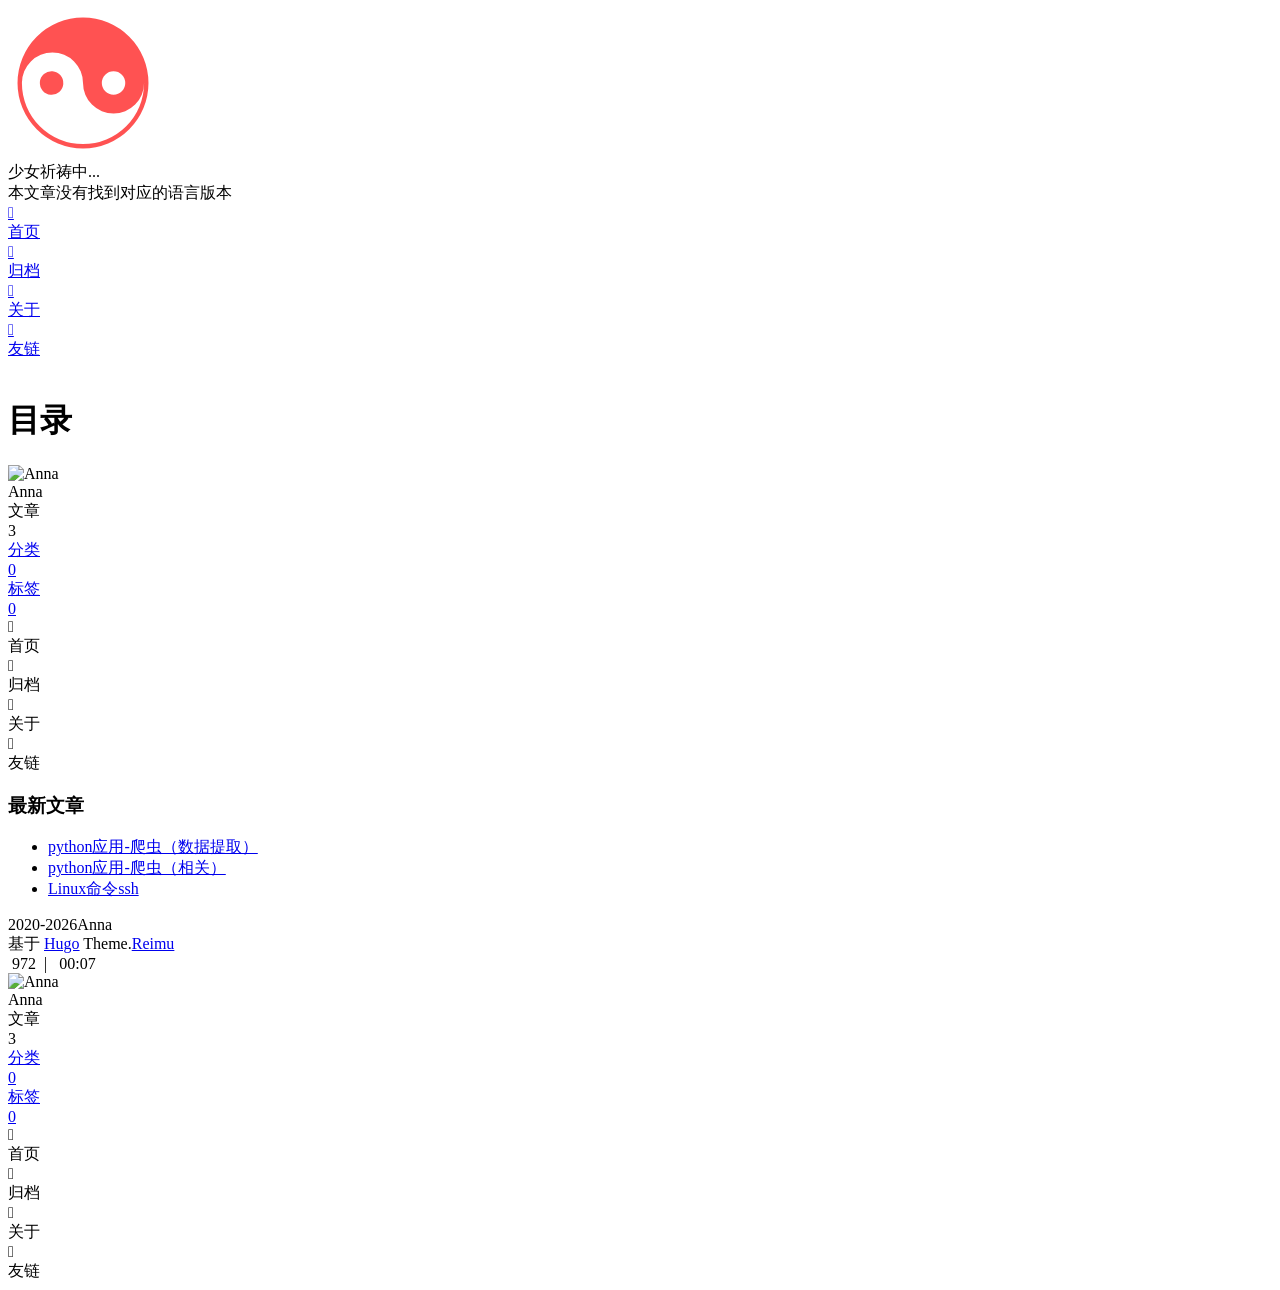
==== commit 249b80a3: "add new post:" ====
--- a/categories/index.html
+++ b/categories/index.html
@@ -232,10 +232,10 @@
         >
       </div><div>
         <span class="icon-brush"
-          >&nbsp;651</span
+          >&nbsp;972</span
         >
         &nbsp;|&nbsp;
-        <span class="icon-coffee">&nbsp;00:05</span>
+        <span class="icon-coffee">&nbsp;00:07</span>
       </div></div>
 </footer>
 <div class="sidebar-top">
